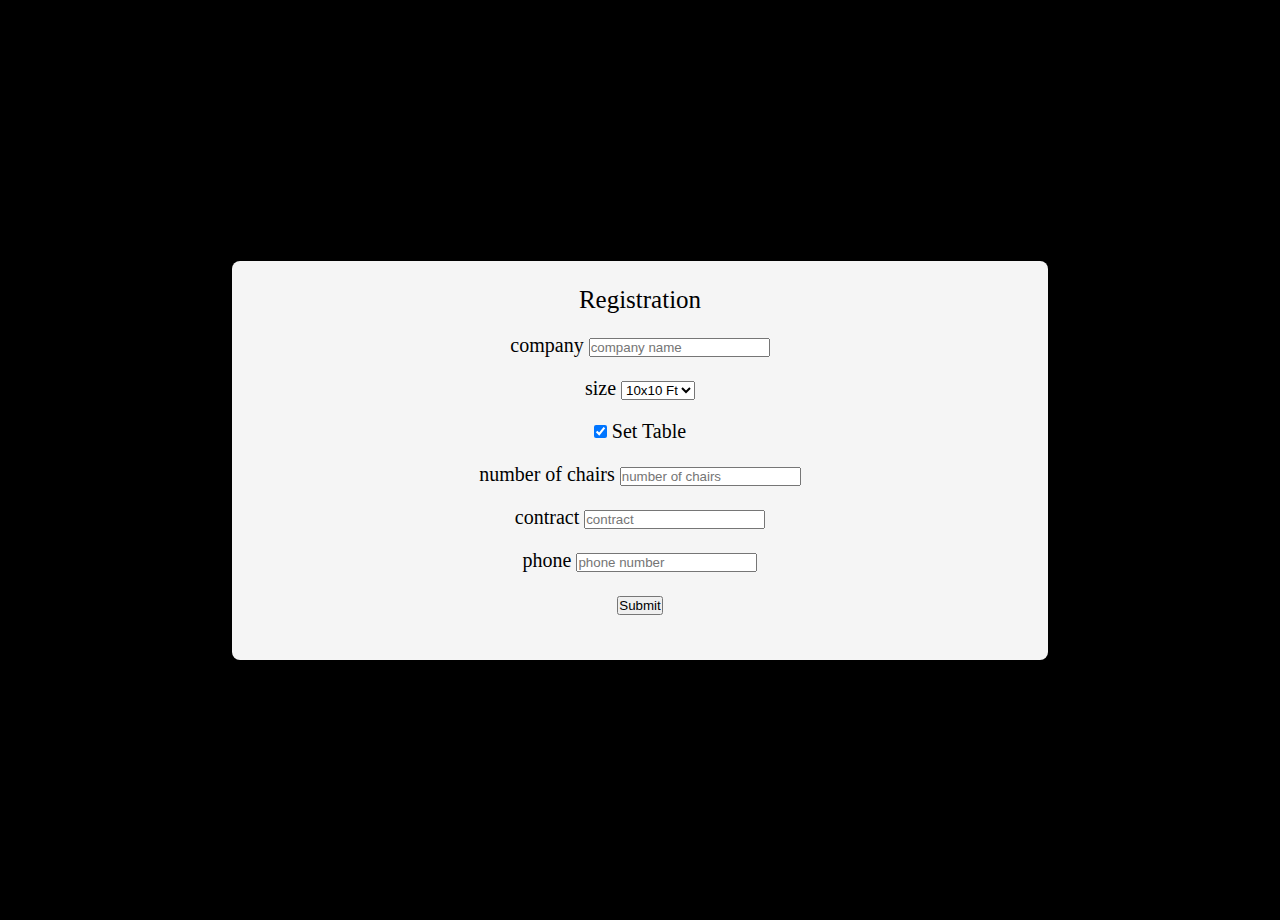
==== register.html @ b3ff71f2 "Assign01" ====
<!DOCTYPE html>
<html>
  <head>
    <title>REGISTER</title>
    <link rel="stylesheet" href="css/register.css" />
  </head>

  <body>
    <div class="container">
      <div class="title">Registration</div>
      <form id="reg" name="reg">
        <div class="information">
          <div class="text-center">
            <label for="company">company</label>
            <input
              type="text"
              id="company"
              name="company"
              placeholder="company name"
              size="20"
            />
          </div>
          <div class="text-center">
            <label for="size">size</label>
            <select id="size" name="size">
              <option value="10">10x10 Ft</option>
              <option value="15">10x15 Ft</option>
            </select>
          </div>
          <div class="text-center">
            <input type="checkbox" id="set_table" name="set_table" checked />
            <label for="set_table">Set Table</label>
          </div>
          <div class="text-center">
            <label for="chair">number of chairs</label>
            <input
              type="number"
              id="chair"
              name="chair"
              placeholder="number of chairs"
              size="20"
            />
          </div>
          <div class="text-center">
            <label for="name">contract</label>
            <input
              type="text"
              id="name"
              name="name"
              size="20"
              placeholder="contract"
            />
          </div>
          <div class="text-center">
            <label for="phone">phone</label>
            <input
              type="number"
              id="phone"
              name="phone"
              size="20"
              placeholder="phone number"
            />
          </div>
          <div class="text-center">
            <input type="submit" />
          </div>
        </div>
      </form>
    </div>
  </body>
</html>
---- css/register.css ----
* {
  padding: 0;
  margin: 0;
}

body {
  background-color: black;
  display: flex;
  justify-content: center;
  align-items: center;
  height: 100vh;
  padding: 10px;
}

.container {
  width: 60%;
  padding: 25px 30px;
  background-color: whitesmoke;
  border-radius: 8px;
}

form {
  background-color: whitesmoke;
}

.container .title {
  font-size: 25px;
  font-weight: 500;
  text-align: center;
  margin-bottom: 20px;
}

.text-center {
  font-size: 20px;
  margin-bottom: 20px;
}

.information {
  text-align: center;
}
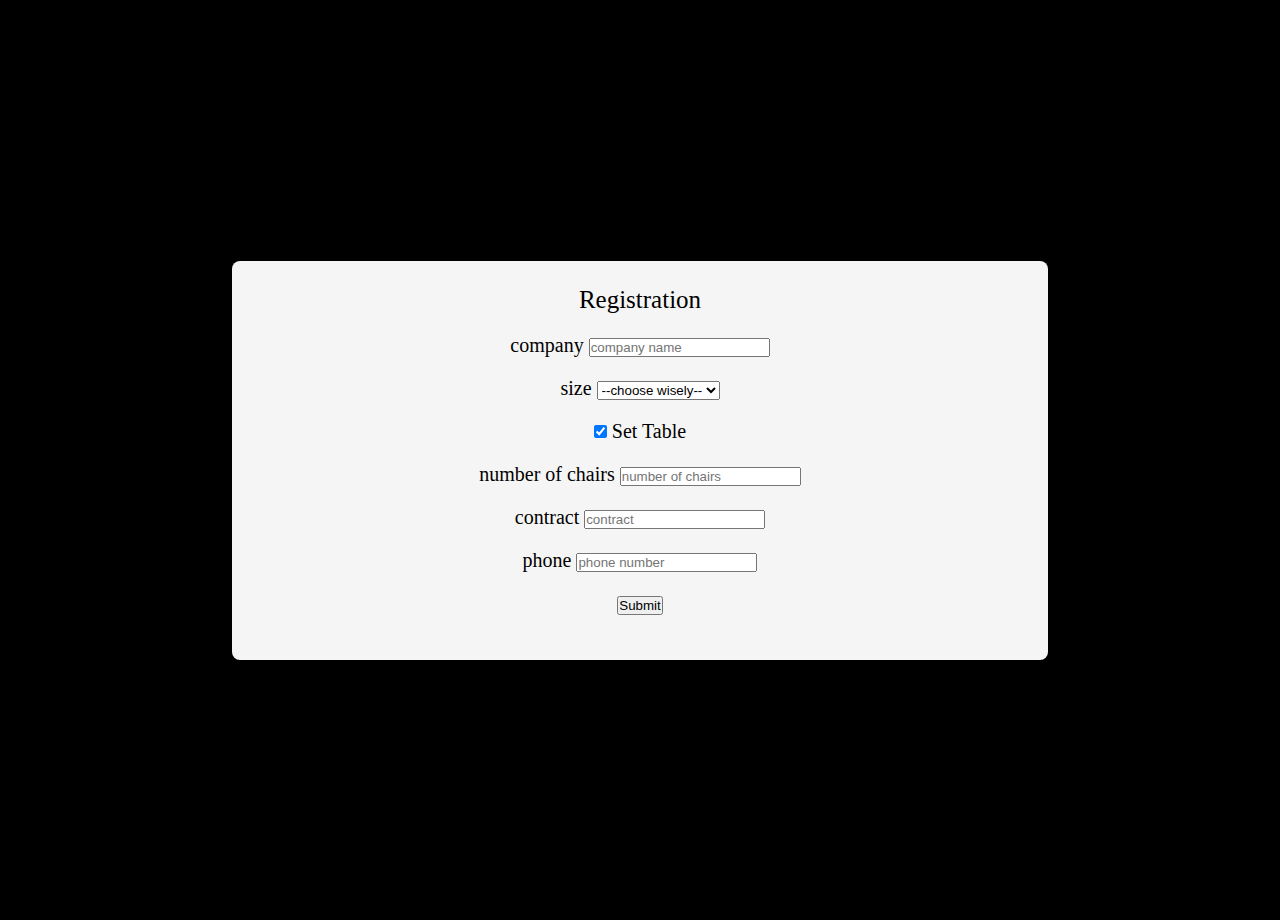
==== commit dea77b4f: "Ass02" ====
--- a/register.html
+++ b/register.html
@@ -3,12 +3,13 @@
   <head>
     <title>REGISTER</title>
     <link rel="stylesheet" href="css/register.css" />
+    <script src="javascript/register.js"></script>
   </head>
 
   <body>
     <div class="container">
       <div class="title">Registration</div>
-      <form id="reg" name="reg">
+      <form id="reg" name="reg" onsubmit="return false">
         <div class="information">
           <div class="text-center">
             <label for="company">company</label>
@@ -23,6 +24,7 @@
           <div class="text-center">
             <label for="size">size</label>
             <select id="size" name="size">
+              <option value="0">--choose wisely--</option>
               <option value="10">10x10 Ft</option>
               <option value="15">10x15 Ft</option>
             </select>
@@ -62,7 +64,7 @@
             />
           </div>
           <div class="text-center">
-            <input type="submit" />
+            <input type="submit" onclick="Check()" />
           </div>
         </div>
       </form>
